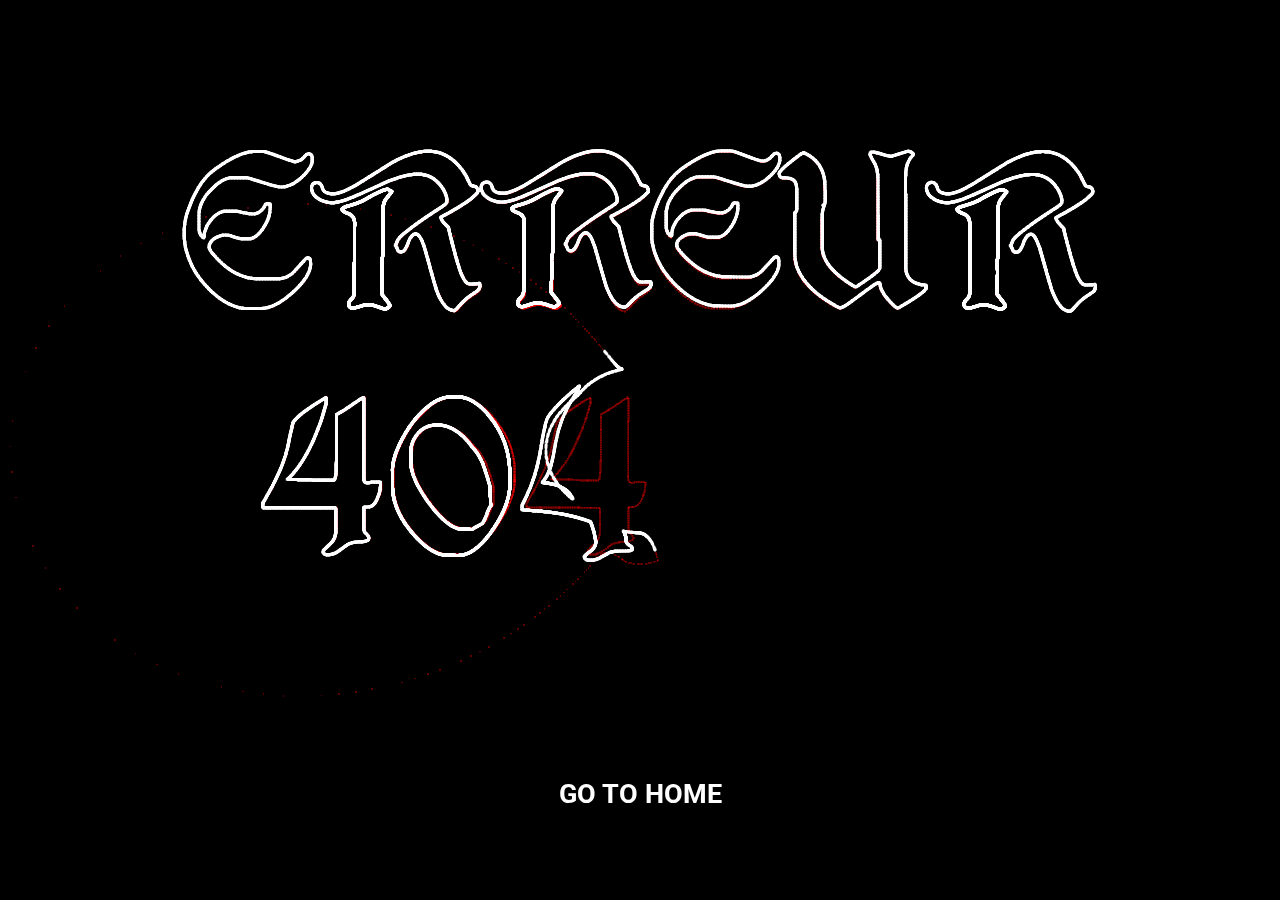
==== 404/index.html @ 1bc59c55 "page 404" ====
<html lang="fr">
  <head> 
    <title> 404 </title> <!--le titre de la page -->
    <link rel="stylesheet" type="text/css" href="index.css"> <!-- on imparte le css -->
  </head>

<body>
    <script src="three.js"></script> <!-- on import le js -->
    <script src="index.js"></script> <!-- on import le js -->
    <script src="../js/page.js"></script> <!-- on import le js -->
    <script type="x-shader/x-vertex" id="vertexshader">

      attribute float size;
      attribute vec3 customColor;
      varying vec3 vColor;

      void main() {

        vColor = customColor;
        vec4 mvPosition = modelViewMatrix * vec4( position, 1.0 );
        gl_PointSize = size * ( 300.0 / -mvPosition.z );
        gl_Position = projectionMatrix * mvPosition;

      }

    </script>
    <script type="x-shader/x-fragment" id="fragmentshader">

     uniform vec3 color;
     uniform sampler2D pointTexture;

     varying vec3 vColor;

     void main() {

       gl_FragColor = vec4( color * vColor, 1.0 );
       gl_FragColor = gl_FragColor * texture2D( pointTexture, gl_PointCoord );

     }
    </script>


    <div id="magic"></div>
    <div class="playground">
    </div>

</body>
<footer><h1 onclick="document.location.href ='../index.html';"> GO TO HOME </h1></footer>
</html>
---- 404/index.css ----
@import url('https://fonts.googleapis.com/css2?family=Roboto&display=swap');
/* * {cursor: none;} /* pour chacher le curseur pour trailer */ 

html, body {   
  margin: 0;
  height: 100%;
  overflow: hidden;
  font-family: 'Roboto' !important; 
  color: white;
  font-size: 9px;
  cursor: url("../../assets/images/souris.cur"), pointer;
}

footer
{
position:absolute;
bottom:0;
width:100%;
padding-top:50px;
height:140px;
} 

h1
{
  color: #fff;
  font-size: 300%;
  text-align: center;
  -webkit-animation: sentence 6s;
  animation: sentence 6s;
  -webkit-animation-iteration-count: infinite;
  animation-iteration-count: infinite;
}

@keyframes sentence
{
  0%
  {
    opacity: 0.8;
  }
  50%
  {
    opacity: 0.2;
  }
  100%
  {
    opacity: 0.8;
  }
}

/*******************/
#magic {

  position: fixed;
  width: 100%;
  height: 100vh;
  display: block;
  top: 0;
  left: 0;
  z-index: -9999;
}
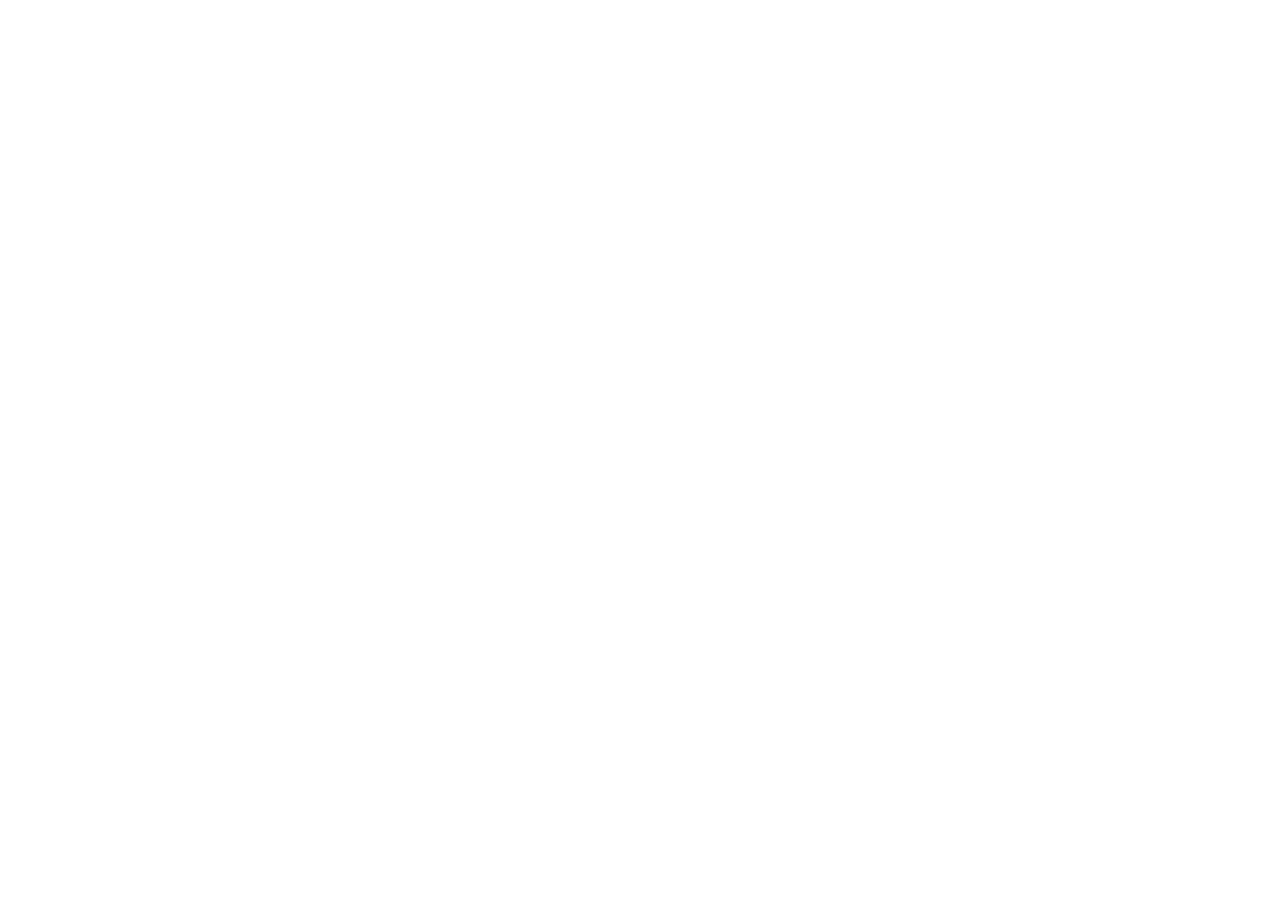
==== commit 134f48e2: "three js" ====
--- a/404/index.html
+++ b/404/index.html
@@ -5,10 +5,13 @@
   </head>
 
 <body>
+    <script type="https://cdnjs.cloudflare.com/ajax/libs/three.js/r125/three.min.js"></script>
+    <script type="text/javascript" src="../js/mobile.js"></script>
     <script src="three.js"></script> <!-- on import le js -->
     <script src="index.js"></script> <!-- on import le js -->
     <script src="../js/page.js"></script> <!-- on import le js -->
     <script type="x-shader/x-vertex" id="vertexshader">
+
 
       attribute float size;
       attribute vec3 customColor;
